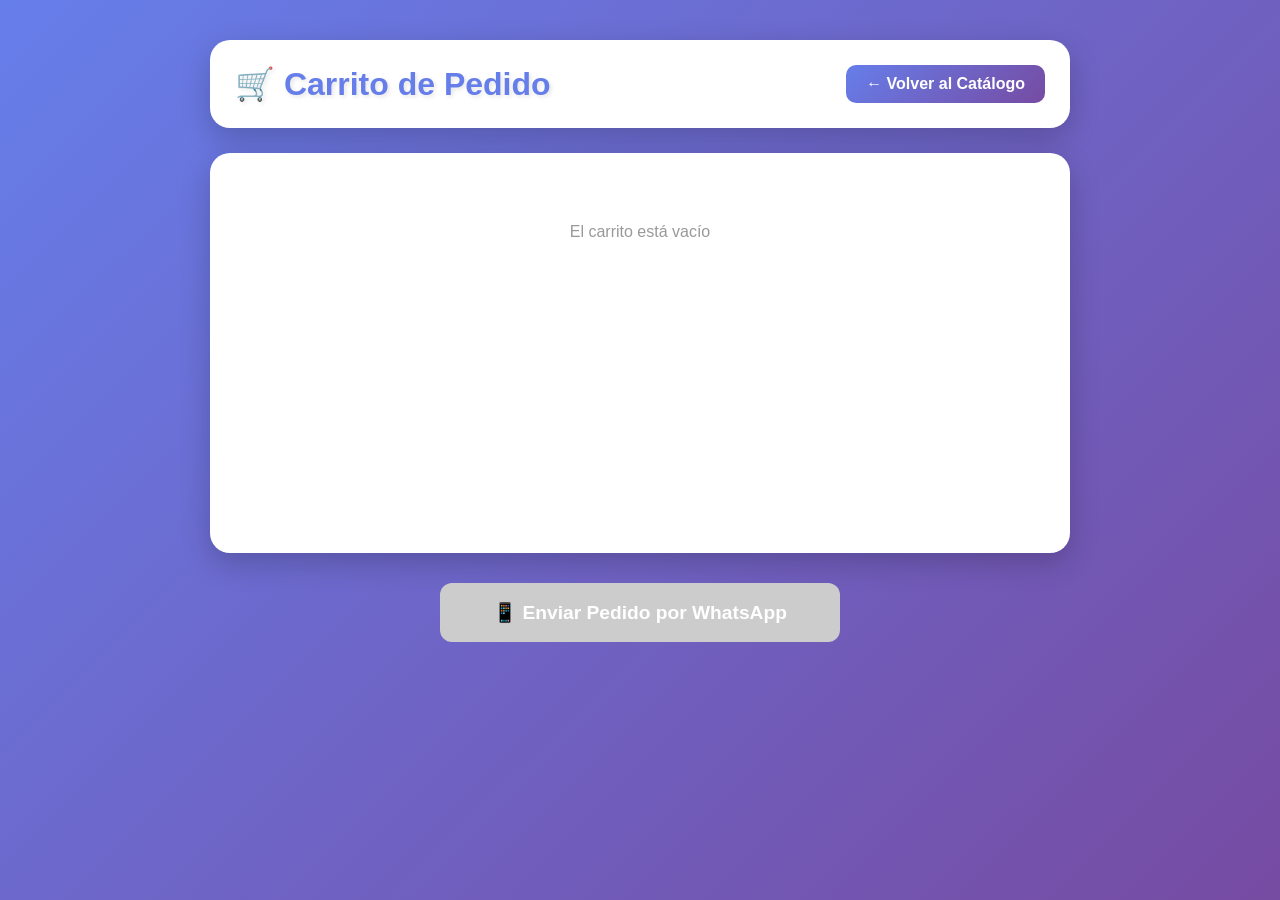
==== cart.html @ c5f97c02 "nuevo" ====
<!DOCTYPE html>
<html lang="es">
<head>
    <meta charset="UTF-8">
    <meta name="viewport" content="width=device-width, initial-scale=1.0">
    <title>Carrito - Los 2 Patitos</title>
    <link rel="stylesheet" href="styles.css">
    <style>
        .cart-page-container {
            max-width: 900px;
            margin: 0 auto;
            padding: 20px;
        }

        .cart-page-header {
            background: white;
            border-radius: 20px;
            padding: 25px;
            margin-bottom: 25px;
            box-shadow: 0 10px 30px rgba(0, 0, 0, 0.2);
            display: flex;
            justify-content: space-between;
            align-items: center;
        }

        .cart-page-header h1 {
            color: #667eea;
            font-size: 2em;
            margin: 0;
        }

        .back-button {
            padding: 10px 20px;
            background: linear-gradient(135deg, #667eea 0%, #764ba2 100%);
            color: white;
            border: none;
            border-radius: 10px;
            font-size: 1em;
            font-weight: bold;
            cursor: pointer;
            text-decoration: none;
            display: inline-block;
            transition: transform 0.3s ease;
        }

        .back-button:hover {
            transform: scale(1.05);
        }

        .cart-page-content {
            background: white;
            border-radius: 20px;
            padding: 30px;
            box-shadow: 0 10px 30px rgba(0, 0, 0, 0.2);
            min-height: 400px;
        }

        .cart-page-footer {
            margin-top: 30px;
            text-align: center;
        }

        .whatsapp-button-large {
            width: 100%;
            max-width: 400px;
            padding: 18px;
            background: #25D366;
            color: white;
            border: none;
            border-radius: 12px;
            font-size: 1.2em;
            font-weight: bold;
            cursor: pointer;
            transition: all 0.3s ease;
            margin: 0 auto;
            display: block;
        }

        .whatsapp-button-large:hover:not(:disabled) {
            background: #20BA5A;
            transform: scale(1.02);
        }

        .whatsapp-button-large:disabled {
            background: #ccc;
            cursor: not-allowed;
        }

        .cart-tables-container {
            display: flex;
            flex-direction: column;
            gap: 30px;
        }

        .cart-product-table-wrapper {
            background: #f9f9f9;
            border-radius: 15px;
            padding: 20px;
            border: 1px solid #e0e0e0;
        }

        .cart-product-header {
            display: flex;
            justify-content: space-between;
            align-items: center;
            margin-bottom: 20px;
            padding-bottom: 15px;
            border-bottom: 2px solid #ddd;
        }

        .cart-product-header h3 {
            color: #333;
            font-size: 1.3em;
            margin: 0;
        }

        .remove-product-btn {
            background: #ff4444;
            color: white;
            border: none;
            border-radius: 8px;
            padding: 8px 15px;
            cursor: pointer;
            font-size: 0.9em;
            transition: background 0.3s ease;
        }

        .remove-product-btn:hover {
            background: #cc0000;
        }

        .cart-table-wrapper {
            overflow-x: auto;
        }

        .cart-size-color-table {
            width: 100%;
            border-collapse: collapse;
            background: white;
            border-radius: 10px;
            overflow: hidden;
        }

        .cart-size-color-table thead {
            background: linear-gradient(135deg, #667eea 0%, #764ba2 100%);
            color: white;
        }

        .cart-size-color-table th {
            padding: 15px;
            text-align: center;
            font-weight: bold;
            font-size: 1em;
        }

        .cart-size-color-table th:first-child {
            text-align: left;
        }

        .cart-size-color-table td {
            padding: 12px;
            text-align: center;
            border: 1px solid #e0e0e0;
        }

        .size-cell {
            background: #f5f5f5;
            font-weight: bold;
            text-align: left !important;
            min-width: 80px;
        }

        .quantity-cell {
            font-size: 1.1em;
            transition: all 0.3s ease;
        }

        .quantity-cell.has-quantity {
            background: #e8f5e9;
            color: #2e7d32;
            font-weight: bold;
            cursor: pointer;
        }

        .quantity-cell.has-quantity:hover {
            background: #c8e6c9;
            transform: scale(1.1);
        }

        @media (max-width: 768px) {
            .cart-product-header {
                flex-direction: column;
                gap: 10px;
                align-items: flex-start;
            }

            .cart-size-color-table {
                font-size: 0.85em;
            }

            .cart-size-color-table th,
            .cart-size-color-table td {
                padding: 8px 5px;
            }
        }
    </style>
</head>
<body>
    <div class="cart-page-container">
        <div class="cart-page-header">
            <h1>🛒 Carrito de Pedido</h1>
            <a href="index.html" class="back-button">← Volver al Catálogo</a>
        </div>

        <div class="cart-page-content">
            <div id="cartContent">
                <p class="empty-cart">Cargando carrito...</p>
            </div>
        </div>

        <div class="cart-page-footer">
            <button class="whatsapp-button-large" id="sendWhatsApp" disabled>
                📱 Enviar Pedido por WhatsApp
            </button>
        </div>
    </div>

    <script src="cart.js"></script>
</body>
</html>
---- styles.css ----
* {
    margin: 0;
    padding: 0;
    box-sizing: border-box;
}

body {
    font-family: 'Segoe UI', Tahoma, Geneva, Verdana, sans-serif;
    background: linear-gradient(135deg, #667eea 0%, #764ba2 100%);
    min-height: 100vh;
    padding: 20px;
    padding-bottom: 100px;
}

.container {
    max-width: 1200px;
    margin: 0 auto;
}

header {
    background: white;
    border-radius: 20px;
    padding: 25px;
    margin-bottom: 25px;
    box-shadow: 0 10px 30px rgba(0, 0, 0, 0.2);
    text-align: center;
}

h1 {
    color: #667eea;
    font-size: 2.5em;
    margin-bottom: 10px;
    text-shadow: 2px 2px 4px rgba(0, 0, 0, 0.1);
}

.subtitle {
    color: #666;
    font-size: 1.1em;
    margin-bottom: 15px;
}

.search-bar {
    margin-top: 15px;
    display: flex;
    justify-content: center;
}

.search-bar input {
    padding: 12px 20px;
    border: 2px solid #667eea;
    border-radius: 25px;
    font-size: 1em;
    width: 100%;
    max-width: 400px;
    outline: none;
}

.search-bar input:focus {
    border-color: #764ba2;
    box-shadow: 0 0 10px rgba(102, 126, 234, 0.3);
}

.catalog {
    display: grid;
    grid-template-columns: repeat(auto-fill, minmax(280px, 1fr));
    gap: 20px;
}

.product-card {
    background: white;
    border-radius: 15px;
    padding: 20px;
    box-shadow: 0 5px 20px rgba(0, 0, 0, 0.15);
    transition: transform 0.3s ease, box-shadow 0.3s ease;
    cursor: pointer;
}

.product-card:hover {
    transform: translateY(-5px);
    box-shadow: 0 10px 30px rgba(0, 0, 0, 0.25);
}

.product-image {
    width: 100%;
    height: 180px;
    background: linear-gradient(135deg, #667eea 0%, #764ba2 100%);
    border-radius: 10px;
    display: flex;
    align-items: center;
    justify-content: center;
    color: white;
    font-size: 4em;
    margin-bottom: 15px;
}

.product-name {
    font-size: 1.4em;
    font-weight: bold;
    color: #333;
    margin-bottom: 8px;
}

.product-description {
    color: #666;
    font-size: 0.9em;
    margin-bottom: 12px;
    line-height: 1.5;
}

.product-price {
    font-size: 1.6em;
    font-weight: bold;
    color: #667eea;
    margin-bottom: 15px;
}

.product-click-hint {
    text-align: center;
    color: #999;
    font-size: 0.85em;
    padding: 10px;
    background: #f5f5f5;
    border-radius: 8px;
    font-style: italic;
}

/* Modal */
.modal-overlay {
    position: fixed;
    top: 0;
    left: 0;
    width: 100%;
    height: 100%;
    background: rgba(0, 0, 0, 0.7);
    display: flex;
    align-items: center;
    justify-content: center;
    z-index: 2000;
    opacity: 0;
    pointer-events: none;
    transition: opacity 0.3s ease;
}

.modal-overlay.open {
    opacity: 1;
    pointer-events: all;
}

.modal-content {
    background: white;
    border-radius: 20px;
    width: 90%;
    max-width: 500px;
    max-height: 90vh;
    overflow-y: auto;
    position: relative;
    transform: scale(0.9);
    transition: transform 0.3s ease;
}

.modal-overlay.open .modal-content {
    transform: scale(1);
}

.close-modal {
    position: absolute;
    top: 15px;
    right: 15px;
    background: #ff4444;
    color: white;
    border: none;
    border-radius: 50%;
    width: 35px;
    height: 35px;
    font-size: 1.2em;
    cursor: pointer;
    z-index: 10;
    display: flex;
    align-items: center;
    justify-content: center;
    transition: transform 0.3s ease;
}

.close-modal:hover {
    transform: scale(1.1);
}

.modal-body {
    padding: 30px;
}

.modal-product-image {
    width: 100%;
    height: 200px;
    background: linear-gradient(135deg, #667eea 0%, #764ba2 100%);
    border-radius: 15px;
    display: flex;
    align-items: center;
    justify-content: center;
    color: white;
    font-size: 5em;
    margin-bottom: 20px;
}

.modal-product-name {
    font-size: 1.8em;
    font-weight: bold;
    color: #333;
    margin-bottom: 10px;
}

.modal-product-description {
    color: #666;
    font-size: 1em;
    margin-bottom: 15px;
    line-height: 1.6;
}

.modal-product-price {
    font-size: 2em;
    font-weight: bold;
    color: #667eea;
    margin-bottom: 30px;
}

.modal-options {
    margin-top: 20px;
}

.option-group {
    margin-bottom: 20px;
}

.option-group label {
    display: block;
    font-weight: 600;
    color: #333;
    margin-bottom: 10px;
    font-size: 1em;
}

.size-selector {
    display: flex;
    flex-wrap: wrap;
    gap: 10px;
    justify-content: center;
}

.size-btn {
    width: 50px;
    height: 50px;
    border: 2px solid #ddd;
    background: white;
    color: #333;
    border-radius: 8px;
    font-size: 1.1em;
    font-weight: bold;
    cursor: pointer;
    transition: all 0.3s ease;
    display: flex;
    align-items: center;
    justify-content: center;
}

.size-btn:hover {
    border-color: #667eea;
    background: #f0f0ff;
    transform: scale(1.05);
}

.size-btn.selected {
    background: linear-gradient(135deg, #667eea 0%, #764ba2 100%);
    color: white;
    border-color: #667eea;
    transform: scale(1.1);
    box-shadow: 0 0 10px rgba(102, 126, 234, 0.4);
}

.color-selector {
    display: flex;
    gap: 15px;
    justify-content: center;
}

.color-btn {
    width: 50px;
    height: 50px;
    border-radius: 50%;
    border: 3px solid #ddd;
    cursor: pointer;
    transition: all 0.3s ease;
    flex-shrink: 0;
}

.color-btn:hover {
    transform: scale(1.1);
    border-width: 3px;
}

.color-btn.selected {
    border: 4px solid #333;
    transform: scale(1.2);
    box-shadow: 0 0 15px rgba(0, 0, 0, 0.3);
}

.quantity-selector {
    display: flex;
    align-items: center;
    gap: 15px;
    justify-content: center;
}

.qty-btn {
    width: 45px;
    height: 45px;
    border: 2px solid #667eea;
    background: white;
    color: #667eea;
    border-radius: 8px;
    font-size: 1.5em;
    font-weight: bold;
    cursor: pointer;
    transition: all 0.3s ease;
}

.qty-btn:hover {
    background: #667eea;
    color: white;
}

.quantity-input {
    width: 80px;
    padding: 12px;
    text-align: center;
    border: 2px solid #ddd;
    border-radius: 8px;
    font-size: 1.2em;
    font-weight: bold;
}

.modal-add-button {
    width: 100%;
    padding: 15px;
    background: linear-gradient(135deg, #667eea 0%, #764ba2 100%);
    color: white;
    border: none;
    border-radius: 10px;
    font-size: 1.2em;
    font-weight: bold;
    cursor: pointer;
    transition: all 0.3s ease;
    margin-top: 20px;
}

.modal-add-button:hover {
    opacity: 0.9;
    transform: scale(1.02);
}

.modal-add-button:active {
    transform: scale(0.98);
}

.no-results {
    text-align: center;
    color: #666;
    font-size: 1.5em;
    padding: 40px;
    background: white;
    border-radius: 15px;
}

/* Carrito */
.cart-toggle {
    position: fixed;
    bottom: 30px;
    right: 30px;
    width: 70px;
    height: 70px;
    border-radius: 50%;
    background: linear-gradient(135deg, #667eea 0%, #764ba2 100%);
    color: white;
    border: none;
    font-size: 1.5em;
    cursor: pointer;
    box-shadow: 0 5px 20px rgba(0, 0, 0, 0.3);
    z-index: 1000;
    display: flex;
    align-items: center;
    justify-content: center;
    transition: transform 0.3s ease;
    text-decoration: none;
}

.cart-toggle:hover {
    transform: scale(1.1);
}

.cart-toggle span {
    position: absolute;
    top: -5px;
    right: -5px;
    background: #ff4444;
    color: white;
    border-radius: 50%;
    width: 25px;
    height: 25px;
    display: flex;
    align-items: center;
    justify-content: center;
    font-size: 0.7em;
    font-weight: bold;
}

.cart-container {
    position: fixed;
    bottom: 120px;
    right: 30px;
    width: 90%;
    max-width: 500px;
    max-height: 70vh;
    background: white;
    border-radius: 20px;
    box-shadow: 0 10px 40px rgba(0, 0, 0, 0.3);
    z-index: 1001;
    display: flex;
    flex-direction: column;
    transform: translateY(150%) scale(0.8);
    opacity: 0;
    transition: all 0.3s ease;
    pointer-events: none;
}

.cart-container.open {
    transform: translateY(0) scale(1);
    opacity: 1;
    pointer-events: all;
}

.cart-header {
    padding: 20px;
    border-bottom: 2px solid #eee;
    display: flex;
    justify-content: space-between;
    align-items: center;
}

.cart-header h2 {
    color: #667eea;
    font-size: 1.5em;
}

.close-cart {
    background: none;
    border: none;
    font-size: 1.5em;
    color: #666;
    cursor: pointer;
    padding: 5px 10px;
}

.close-cart:hover {
    color: #333;
}

.cart-content {
    flex: 1;
    overflow-y: auto;
    padding: 20px;
}

.empty-cart {
    text-align: center;
    color: #999;
    padding: 40px 20px;
}

.cart-groups {
    display: flex;
    flex-direction: column;
    gap: 15px;
}

.cart-group {
    background: #f9f9f9;
    border-radius: 10px;
    padding: 15px;
    border: 1px solid #e0e0e0;
}

.cart-group-header {
    display: flex;
    justify-content: space-between;
    align-items: center;
    margin-bottom: 12px;
    padding-bottom: 10px;
    border-bottom: 2px solid #ddd;
}

.cart-group-header h3 {
    color: #333;
    font-size: 1.1em;
    margin: 0;
}

.remove-group-btn {
    background: #ff4444;
    color: white;
    border: none;
    border-radius: 5px;
    padding: 5px 10px;
    cursor: pointer;
    font-size: 0.9em;
    transition: background 0.3s ease;
}

.remove-group-btn:hover {
    background: #cc0000;
}

.cart-group-sizes {
    display: flex;
    flex-direction: column;
    gap: 8px;
}

.cart-size-item {
    display: flex;
    align-items: center;
    justify-content: space-between;
    padding: 8px 12px;
    background: white;
    border-radius: 6px;
    border: 1px solid #e0e0e0;
}

.size-label {
    font-weight: 600;
    color: #667eea;
    min-width: 80px;
}

.size-quantity {
    flex: 1;
    text-align: center;
    color: #333;
}

.remove-size-btn {
    background: #ff6666;
    color: white;
    border: none;
    border-radius: 4px;
    padding: 4px 8px;
    cursor: pointer;
    font-size: 0.85em;
    transition: background 0.3s ease;
}

.remove-size-btn:hover {
    background: #ff4444;
}

.cart-table-container {
    overflow-x: auto;
}

.cart-table {
    width: 100%;
    border-collapse: collapse;
    font-size: 0.9em;
}

.cart-table th {
    background: #f5f5f5;
    padding: 10px;
    text-align: left;
    font-weight: 600;
    color: #333;
    border-bottom: 2px solid #ddd;
}

.cart-table td {
    padding: 12px 10px;
    border-bottom: 1px solid #eee;
}

.cart-table tr:hover {
    background: #f9f9f9;
}

.remove-btn {
    background: #ff4444;
    color: white;
    border: none;
    border-radius: 5px;
    padding: 5px 10px;
    cursor: pointer;
    font-size: 1em;
}

.remove-btn:hover {
    background: #cc0000;
}

.cart-footer {
    padding: 20px;
    border-top: 2px solid #eee;
}

.whatsapp-button {
    width: 100%;
    padding: 15px;
    background: #25D366;
    color: white;
    border: none;
    border-radius: 10px;
    font-size: 1.1em;
    font-weight: bold;
    cursor: pointer;
    transition: all 0.3s ease;
}

.whatsapp-button:hover:not(:disabled) {
    background: #20BA5A;
    transform: scale(1.02);
}

.whatsapp-button:disabled {
    background: #ccc;
    cursor: not-allowed;
}

/* Responsive */
@media (max-width: 768px) {
    body {
        padding: 10px;
        padding-bottom: 100px;
    }

    h1 {
        font-size: 1.8em;
    }

    .catalog {
        grid-template-columns: 1fr;
        gap: 15px;
    }

    .product-image {
        height: 150px;
        font-size: 3em;
    }

    .modal-content {
        width: 95%;
        max-height: 95vh;
    }

    .modal-body {
        padding: 20px;
    }

    .modal-product-image {
        height: 150px;
        font-size: 4em;
    }

    .size-btn {
        width: 45px;
        height: 45px;
        font-size: 1em;
    }

    .cart-container {
        right: 10px;
        left: 10px;
        width: auto;
        max-height: 80vh;
        bottom: 100px;
    }

    .cart-toggle {
        bottom: 20px;
        right: 20px;
        width: 60px;
        height: 60px;
        font-size: 1.3em;
    }

    .cart-table {
        font-size: 0.8em;
    }

    .cart-table th,
    .cart-table td {
        padding: 8px 5px;
    }
}

@media (min-width: 769px) and (max-width: 1024px) {
    .catalog {
        grid-template-columns: repeat(2, 1fr);
    }
}
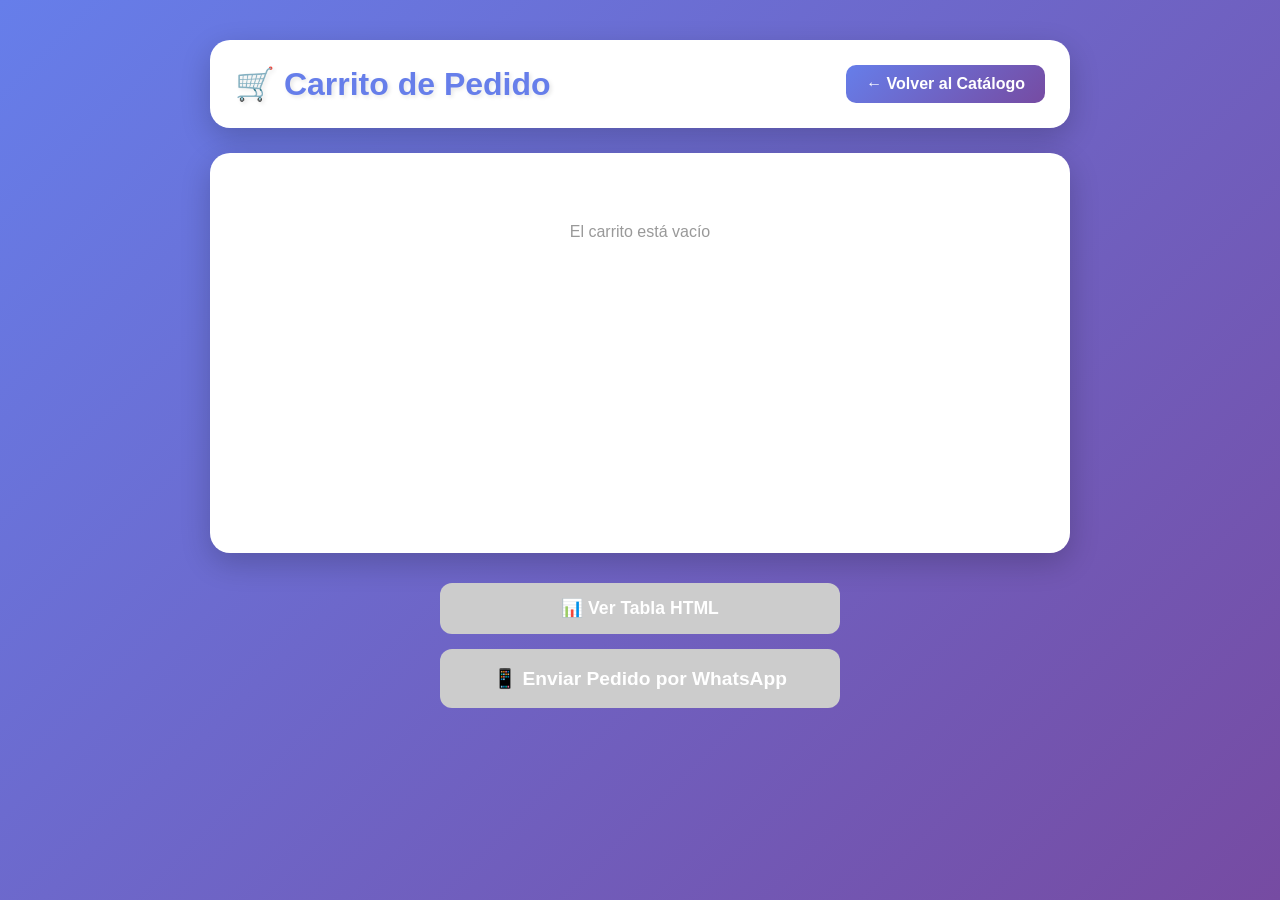
==== commit 0cd64db7: "actualizacion mejoras" ====
--- a/cart.html
+++ b/cart.html
@@ -86,6 +86,39 @@
             cursor: not-allowed;
         }
 
+        .order-buttons {
+            display: flex;
+            flex-direction: column;
+            gap: 15px;
+            align-items: center;
+        }
+
+        .download-csv-button {
+            width: 100%;
+            max-width: 400px;
+            padding: 15px;
+            background: #2196F3;
+            color: white;
+            border: none;
+            border-radius: 12px;
+            font-size: 1.1em;
+            font-weight: bold;
+            cursor: pointer;
+            transition: all 0.3s ease;
+            margin: 0 auto;
+            display: block;
+        }
+
+        .download-csv-button:hover:not(:disabled) {
+            background: #1976D2;
+            transform: scale(1.02);
+        }
+
+        .download-csv-button:disabled {
+            background: #ccc;
+            cursor: not-allowed;
+        }
+
         .cart-tables-container {
             display: flex;
             flex-direction: column;
@@ -219,9 +252,14 @@
         </div>
 
         <div class="cart-page-footer">
-            <button class="whatsapp-button-large" id="sendWhatsApp" disabled>
-                📱 Enviar Pedido por WhatsApp
-            </button>
+            <div class="order-buttons">
+                <button class="download-csv-button" id="downloadCSV" disabled>
+                    📊 Ver Tabla HTML
+                </button>
+                <button class="whatsapp-button-large" id="sendWhatsApp" disabled>
+                    📱 Enviar Pedido por WhatsApp
+                </button>
+            </div>
         </div>
     </div>
 
--- a/styles.css
+++ b/styles.css
@@ -703,3 +703,49 @@
         grid-template-columns: repeat(2, 1fr);
     }
 }
+
+/* Notificación flotante */
+.notification {
+    position: fixed;
+    top: 20px;
+    right: 20px;
+    background: #4CAF50;
+    color: white;
+    padding: 15px 20px;
+    border-radius: 8px;
+    box-shadow: 0 4px 12px rgba(0, 0, 0, 0.3);
+    z-index: 1000;
+    transform: translateX(400px);
+    transition: transform 0.3s ease;
+    font-weight: bold;
+    display: flex;
+    align-items: center;
+    gap: 10px;
+}
+
+.notification.show {
+    transform: translateX(0);
+}
+
+.notification-content {
+    display: flex;
+    align-items: center;
+    gap: 10px;
+}
+
+.checkmark {
+    font-size: 1.2em;
+    color: #81C784;
+    background: white;
+    border-radius: 50%;
+    width: 24px;
+    height: 24px;
+    display: flex;
+    align-items: center;
+    justify-content: center;
+    font-weight: bold;
+}
+
+.notification-text {
+    font-size: 0.9em;
+}
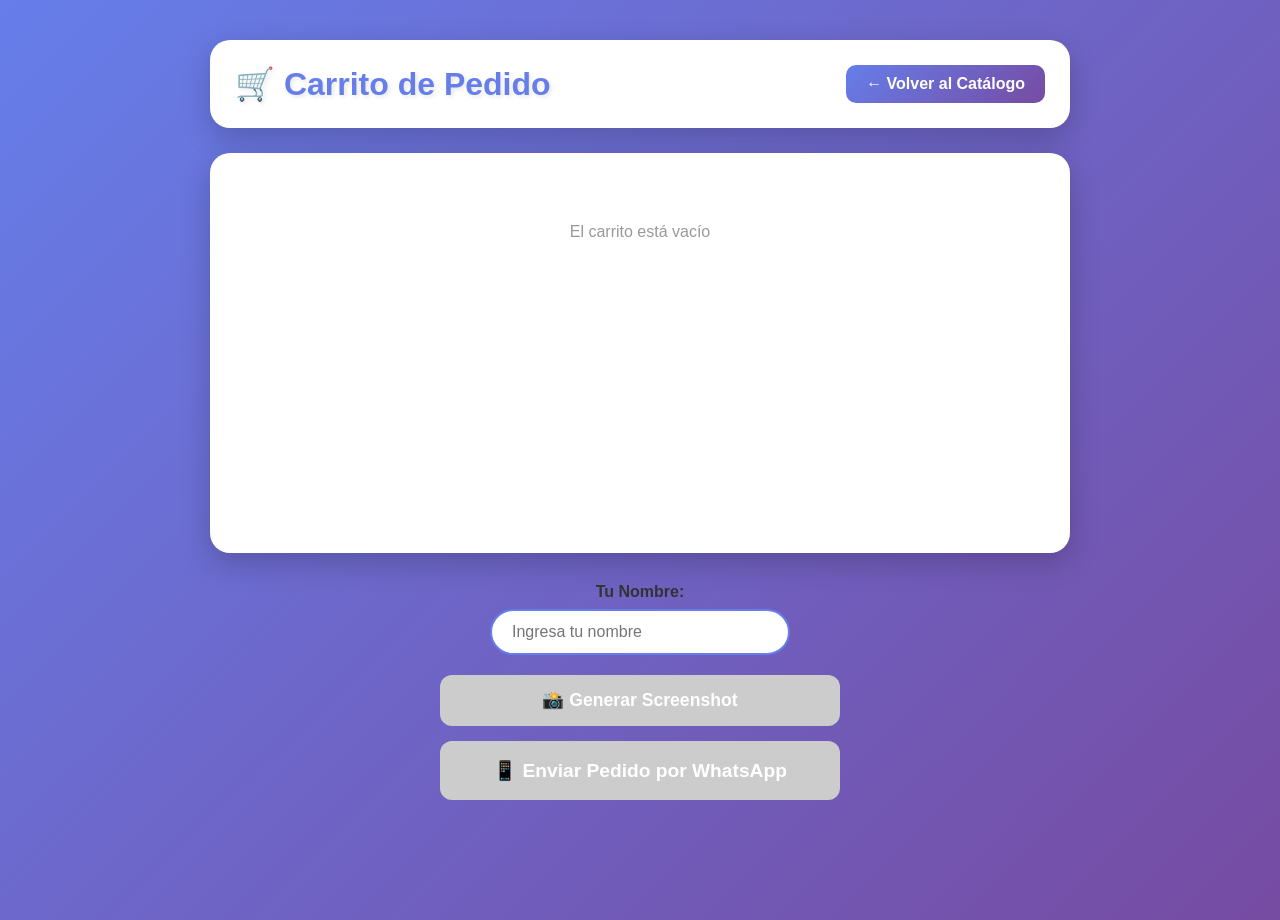
==== commit 5213ad2f: "pruba" ====
--- a/cart.html
+++ b/cart.html
@@ -5,6 +5,7 @@
     <meta name="viewport" content="width=device-width, initial-scale=1.0">
     <title>Carrito - Los 2 Patitos</title>
     <link rel="stylesheet" href="styles.css">
+    <script src="https://html2canvas.hertzen.com/dist/html2canvas.min.js"></script>
     <style>
         .cart-page-container {
             max-width: 900px;
@@ -119,6 +120,35 @@
             cursor: not-allowed;
         }
 
+        .customer-info {
+            margin-bottom: 20px;
+            text-align: center;
+        }
+
+        .customer-info label {
+            display: block;
+            font-weight: 600;
+            color: #333;
+            margin-bottom: 8px;
+            font-size: 1em;
+        }
+
+        .customer-info input {
+            padding: 12px 20px;
+            border: 2px solid #667eea;
+            border-radius: 25px;
+            font-size: 1em;
+            width: 100%;
+            max-width: 300px;
+            outline: none;
+            transition: border-color 0.3s ease;
+        }
+
+        .customer-info input:focus {
+            border-color: #764ba2;
+            box-shadow: 0 0 10px rgba(102, 126, 234, 0.3);
+        }
+
         .cart-tables-container {
             display: flex;
             flex-direction: column;
@@ -252,9 +282,13 @@
         </div>
 
         <div class="cart-page-footer">
+            <div class="customer-info">
+                <label for="customerName">Tu Nombre:</label>
+                <input type="text" id="customerName" placeholder="Ingresa tu nombre" maxlength="50">
+            </div>
             <div class="order-buttons">
                 <button class="download-csv-button" id="downloadCSV" disabled>
-                    📊 Ver Tabla HTML
+                    📸 Generar Screenshot
                 </button>
                 <button class="whatsapp-button-large" id="sendWhatsApp" disabled>
                     📱 Enviar Pedido por WhatsApp
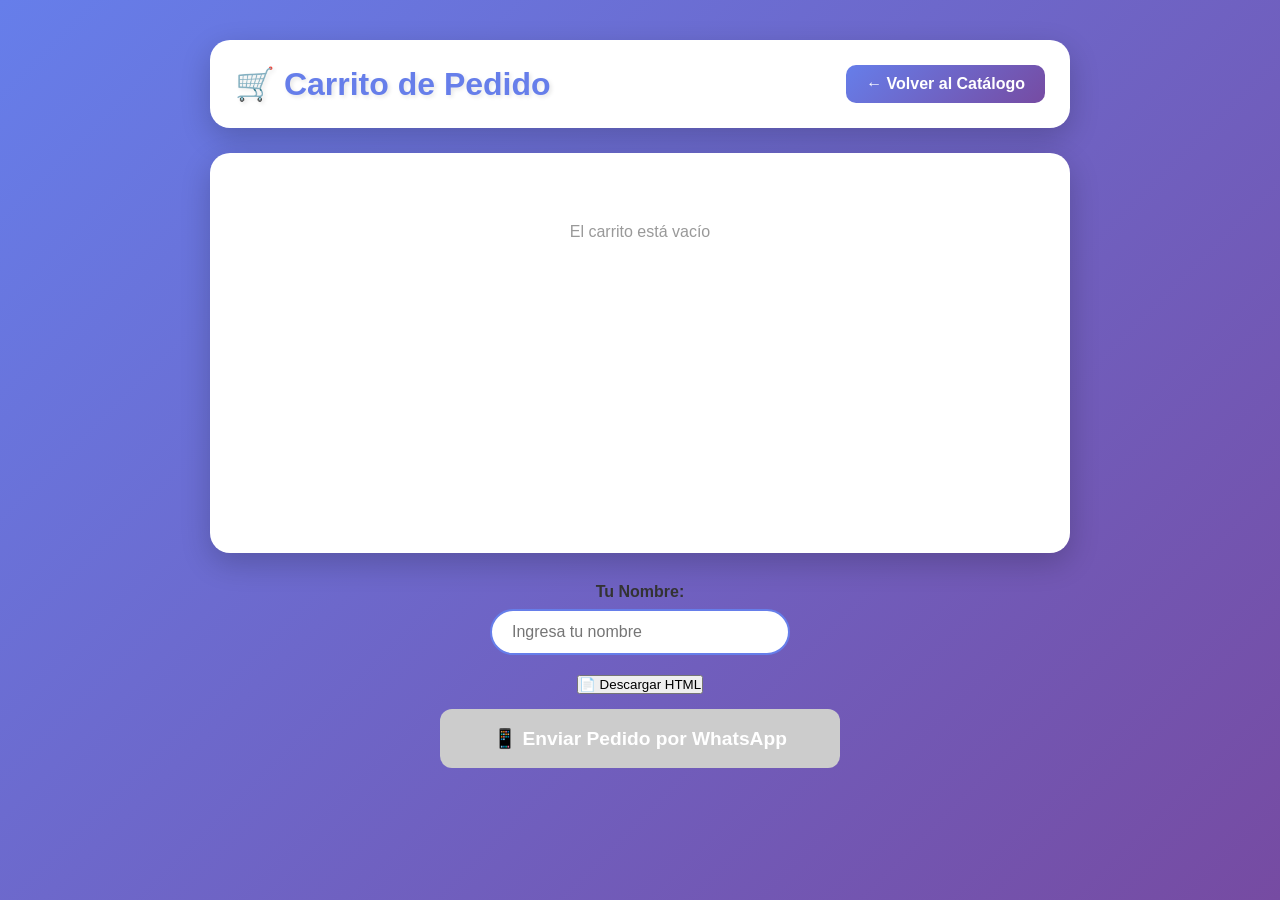
==== commit 6a5bc91f: "asssaa" ====
--- a/cart.html
+++ b/cart.html
@@ -115,10 +115,6 @@
             transform: scale(1.02);
         }
 
-        .download-csv-button:disabled {
-            background: #ccc;
-            cursor: not-allowed;
-        }
 
         .customer-info {
             margin-bottom: 20px;
@@ -235,6 +231,7 @@
 
         .quantity-cell {
             font-size: 1.1em;
+            background: #f9f9f9;
             transition: all 0.3s ease;
         }
 
@@ -286,9 +283,8 @@
                 <label for="customerName">Tu Nombre:</label>
                 <input type="text" id="customerName" placeholder="Ingresa tu nombre" maxlength="50">
             </div>
-            <div class="order-buttons">
-                <button class="download-csv-button" id="downloadCSV" disabled>
-                    📸 Generar Screenshot
+            <div class="order-buttons">                <button class="download-html-button" id="downloadHTML">
+                    📄 Descargar HTML
                 </button>
                 <button class="whatsapp-button-large" id="sendWhatsApp" disabled>
                     📱 Enviar Pedido por WhatsApp
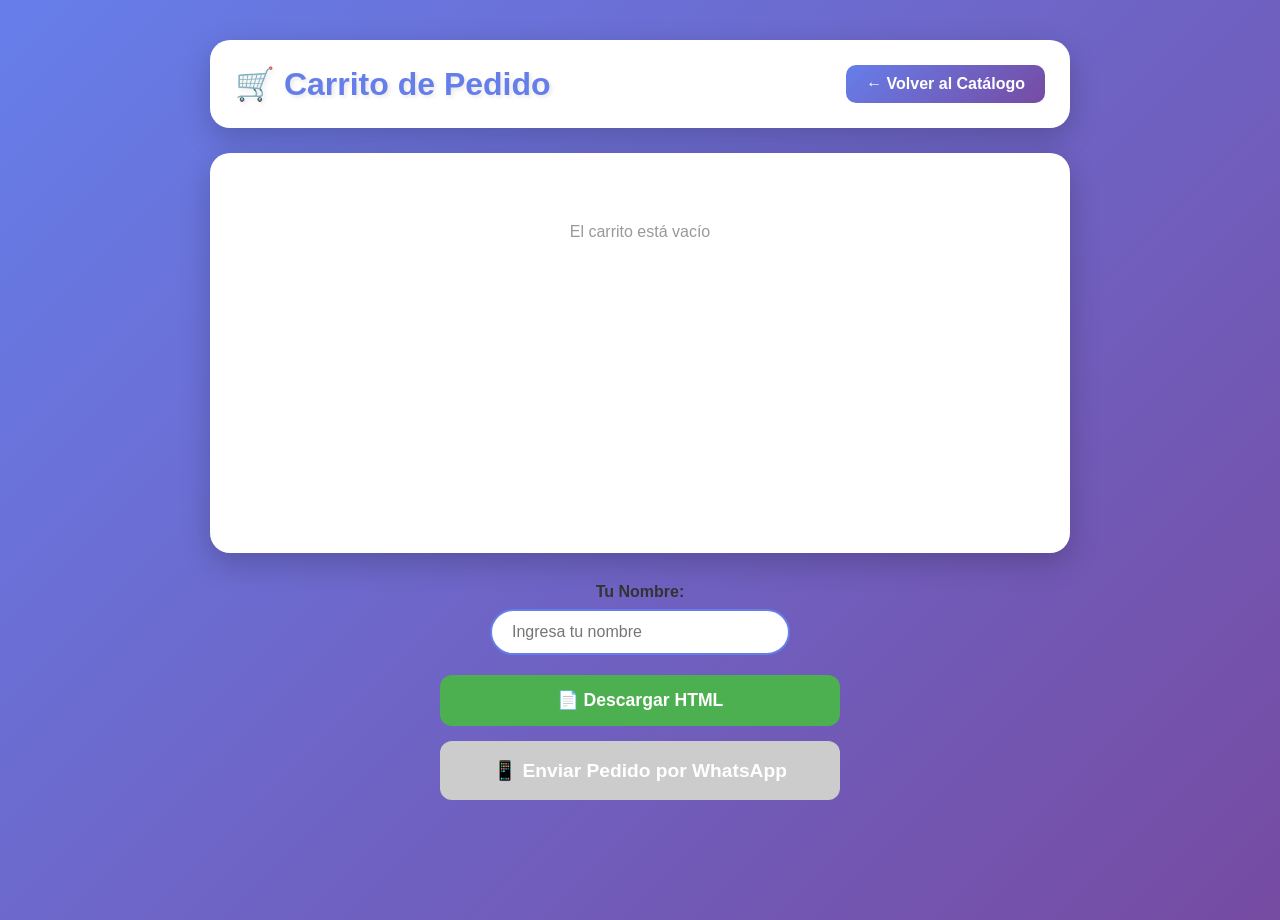
==== commit 45c1f449: "Update cart.html" ====
--- a/cart.html
+++ b/cart.html
@@ -6,264 +6,7 @@
     <title>Carrito - Los 2 Patitos</title>
     <link rel="stylesheet" href="styles.css">
     <script src="https://html2canvas.hertzen.com/dist/html2canvas.min.js"></script>
-    <style>
-        .cart-page-container {
-            max-width: 900px;
-            margin: 0 auto;
-            padding: 20px;
-        }
-
-        .cart-page-header {
-            background: white;
-            border-radius: 20px;
-            padding: 25px;
-            margin-bottom: 25px;
-            box-shadow: 0 10px 30px rgba(0, 0, 0, 0.2);
-            display: flex;
-            justify-content: space-between;
-            align-items: center;
-        }
-
-        .cart-page-header h1 {
-            color: #667eea;
-            font-size: 2em;
-            margin: 0;
-        }
-
-        .back-button {
-            padding: 10px 20px;
-            background: linear-gradient(135deg, #667eea 0%, #764ba2 100%);
-            color: white;
-            border: none;
-            border-radius: 10px;
-            font-size: 1em;
-            font-weight: bold;
-            cursor: pointer;
-            text-decoration: none;
-            display: inline-block;
-            transition: transform 0.3s ease;
-        }
-
-        .back-button:hover {
-            transform: scale(1.05);
-        }
-
-        .cart-page-content {
-            background: white;
-            border-radius: 20px;
-            padding: 30px;
-            box-shadow: 0 10px 30px rgba(0, 0, 0, 0.2);
-            min-height: 400px;
-        }
-
-        .cart-page-footer {
-            margin-top: 30px;
-            text-align: center;
-        }
-
-        .whatsapp-button-large {
-            width: 100%;
-            max-width: 400px;
-            padding: 18px;
-            background: #25D366;
-            color: white;
-            border: none;
-            border-radius: 12px;
-            font-size: 1.2em;
-            font-weight: bold;
-            cursor: pointer;
-            transition: all 0.3s ease;
-            margin: 0 auto;
-            display: block;
-        }
-
-        .whatsapp-button-large:hover:not(:disabled) {
-            background: #20BA5A;
-            transform: scale(1.02);
-        }
-
-        .whatsapp-button-large:disabled {
-            background: #ccc;
-            cursor: not-allowed;
-        }
-
-        .order-buttons {
-            display: flex;
-            flex-direction: column;
-            gap: 15px;
-            align-items: center;
-        }
-
-        .download-csv-button {
-            width: 100%;
-            max-width: 400px;
-            padding: 15px;
-            background: #2196F3;
-            color: white;
-            border: none;
-            border-radius: 12px;
-            font-size: 1.1em;
-            font-weight: bold;
-            cursor: pointer;
-            transition: all 0.3s ease;
-            margin: 0 auto;
-            display: block;
-        }
-
-        .download-csv-button:hover:not(:disabled) {
-            background: #1976D2;
-            transform: scale(1.02);
-        }
-
-
-        .customer-info {
-            margin-bottom: 20px;
-            text-align: center;
-        }
-
-        .customer-info label {
-            display: block;
-            font-weight: 600;
-            color: #333;
-            margin-bottom: 8px;
-            font-size: 1em;
-        }
-
-        .customer-info input {
-            padding: 12px 20px;
-            border: 2px solid #667eea;
-            border-radius: 25px;
-            font-size: 1em;
-            width: 100%;
-            max-width: 300px;
-            outline: none;
-            transition: border-color 0.3s ease;
-        }
-
-        .customer-info input:focus {
-            border-color: #764ba2;
-            box-shadow: 0 0 10px rgba(102, 126, 234, 0.3);
-        }
-
-        .cart-tables-container {
-            display: flex;
-            flex-direction: column;
-            gap: 30px;
-        }
-
-        .cart-product-table-wrapper {
-            background: #f9f9f9;
-            border-radius: 15px;
-            padding: 20px;
-            border: 1px solid #e0e0e0;
-        }
-
-        .cart-product-header {
-            display: flex;
-            justify-content: space-between;
-            align-items: center;
-            margin-bottom: 20px;
-            padding-bottom: 15px;
-            border-bottom: 2px solid #ddd;
-        }
-
-        .cart-product-header h3 {
-            color: #333;
-            font-size: 1.3em;
-            margin: 0;
-        }
-
-        .remove-product-btn {
-            background: #ff4444;
-            color: white;
-            border: none;
-            border-radius: 8px;
-            padding: 8px 15px;
-            cursor: pointer;
-            font-size: 0.9em;
-            transition: background 0.3s ease;
-        }
-
-        .remove-product-btn:hover {
-            background: #cc0000;
-        }
-
-        .cart-table-wrapper {
-            overflow-x: auto;
-        }
-
-        .cart-size-color-table {
-            width: 100%;
-            border-collapse: collapse;
-            background: white;
-            border-radius: 10px;
-            overflow: hidden;
-        }
-
-        .cart-size-color-table thead {
-            background: linear-gradient(135deg, #667eea 0%, #764ba2 100%);
-            color: white;
-        }
-
-        .cart-size-color-table th {
-            padding: 15px;
-            text-align: center;
-            font-weight: bold;
-            font-size: 1em;
-        }
-
-        .cart-size-color-table th:first-child {
-            text-align: left;
-        }
-
-        .cart-size-color-table td {
-            padding: 12px;
-            text-align: center;
-            border: 1px solid #e0e0e0;
-        }
-
-        .size-cell {
-            background: #f5f5f5;
-            font-weight: bold;
-            text-align: left !important;
-            min-width: 80px;
-        }
-
-        .quantity-cell {
-            font-size: 1.1em;
-            background: #f9f9f9;
-            transition: all 0.3s ease;
-        }
-
-        .quantity-cell.has-quantity {
-            background: #e8f5e9;
-            color: #2e7d32;
-            font-weight: bold;
-            cursor: pointer;
-        }
-
-        .quantity-cell.has-quantity:hover {
-            background: #c8e6c9;
-            transform: scale(1.1);
-        }
-
-        @media (max-width: 768px) {
-            .cart-product-header {
-                flex-direction: column;
-                gap: 10px;
-                align-items: flex-start;
-            }
-
-            .cart-size-color-table {
-                font-size: 0.85em;
-            }
-
-            .cart-size-color-table th,
-            .cart-size-color-table td {
-                padding: 8px 5px;
-            }
-        }
-    </style>
+    <link rel="stylesheet" href="cart.css">
 </head>
 <body>
     <div class="cart-page-container">
--- a/cart.css
+++ b/cart.css
@@ -0,0 +1,260 @@
+.cart-page-container {
+    max-width: 900px;
+    margin: 0 auto;
+    padding: 20px;
+}
+
+.cart-page-header {
+    background: white;
+    border-radius: 20px;
+    padding: 25px;
+    margin-bottom: 25px;
+    box-shadow: 0 10px 30px rgba(0, 0, 0, 0.2);
+    display: flex;
+    justify-content: space-between;
+    align-items: center;
+}
+
+.cart-page-header h1 {
+    color: #667eea;
+    font-size: 2em;
+    margin: 0;
+}
+
+.back-button {
+    padding: 10px 20px;
+    background: linear-gradient(135deg, #667eea 0%, #764ba2 100%);
+    color: white;
+    border: none;
+    border-radius: 10px;
+    font-size: 1em;
+    font-weight: bold;
+    cursor: pointer;
+    text-decoration: none;
+    display: inline-block;
+    transition: transform 0.3s ease;
+}
+
+.back-button:hover {
+    transform: scale(1.05);
+}
+
+.cart-page-content {
+    background: white;
+    border-radius: 20px;
+    padding: 30px;
+    box-shadow: 0 10px 30px rgba(0, 0, 0, 0.2);
+    min-height: 400px;
+}
+
+.cart-page-footer {
+    margin-top: 30px;
+    text-align: center;
+}
+
+.whatsapp-button-large {
+    width: 100%;
+    max-width: 400px;
+    padding: 18px;
+    background: #25D366;
+    color: white;
+    border: none;
+    border-radius: 12px;
+    font-size: 1.2em;
+    font-weight: bold;
+    cursor: pointer;
+    transition: all 0.3s ease;
+    margin: 0 auto;
+    display: block;
+}
+
+.whatsapp-button-large:hover:not(:disabled) {
+    background: #20BA5A;
+    transform: scale(1.02);
+}
+
+.whatsapp-button-large:disabled {
+    background: #ccc;
+    cursor: not-allowed;
+}
+
+.order-buttons {
+    display: flex;
+    flex-direction: column;
+    gap: 15px;
+    align-items: center;
+}
+
+.download-html-button {
+    width: 100%;
+    max-width: 400px;
+    padding: 15px;
+    background: #4CAF50;
+    color: white;
+    border: none;
+    border-radius: 12px;
+    font-size: 1.1em;
+    font-weight: bold;
+    cursor: pointer;
+    transition: all 0.3s ease;
+    margin: 0 auto;
+    display: block;
+}
+
+.download-html-button:hover:not(:disabled) {
+    background: #45a049;
+    transform: scale(1.02);
+}
+
+.download-html-button:disabled {
+    background: #ccc;
+    cursor: not-allowed;
+}
+
+.customer-info {
+    margin-bottom: 20px;
+    text-align: center;
+}
+
+.customer-info label {
+    display: block;
+    font-weight: 600;
+    color: #333;
+    margin-bottom: 8px;
+    font-size: 1em;
+}
+
+.customer-info input {
+    padding: 12px 20px;
+    border: 2px solid #667eea;
+    border-radius: 25px;
+    font-size: 1em;
+    width: 100%;
+    max-width: 300px;
+    outline: none;
+    transition: border-color 0.3s ease;
+}
+
+.customer-info input:focus {
+    border-color: #764ba2;
+    box-shadow: 0 0 10px rgba(102, 126, 234, 0.3);
+}
+
+.cart-tables-container {
+    display: flex;
+    flex-direction: column;
+    gap: 30px;
+}
+
+.cart-product-table-wrapper {
+    background: #f9f9f9;
+    border-radius: 15px;
+    padding: 20px;
+    border: 1px solid #e0e0e0;
+}
+
+.cart-product-header {
+    display: flex;
+    justify-content: space-between;
+    align-items: center;
+    margin-bottom: 20px;
+    padding-bottom: 15px;
+    border-bottom: 2px solid #ddd;
+}
+
+.cart-product-header h3 {
+    color: #333;
+    font-size: 1.3em;
+    margin: 0;
+}
+
+.remove-product-btn {
+    background: #ff4444;
+    color: white;
+    border: none;
+    border-radius: 8px;
+    padding: 8px 15px;
+    cursor: pointer;
+    font-size: 0.9em;
+    transition: background 0.3s ease;
+}
+
+.remove-product-btn:hover {
+    background: #cc0000;
+}
+
+.cart-table-wrapper {
+    overflow-x: auto;
+}
+
+.cart-size-color-table {
+    width: 100%;
+    border-collapse: collapse;
+    background: white;
+    border-radius: 10px;
+    overflow: hidden;
+}
+
+.cart-size-color-table thead {
+    background: linear-gradient(135deg, #667eea 0%, #764ba2 100%);
+    color: white;
+}
+
+.cart-size-color-table th {
+    padding: 15px;
+    text-align: center;
+    font-weight: bold;
+    font-size: 1em;
+}
+
+.cart-size-color-table th:first-child {
+    text-align: left;
+}
+
+.cart-size-color-table td {
+    padding: 12px;
+    text-align: center;
+    border: 1px solid #e0e0e0;
+}
+
+.size-cell {
+    background: #f5f5f5;
+    font-weight: bold;
+    text-align: left !important;
+    min-width: 80px;
+}
+
+.quantity-cell {
+    font-size: 1.1em;
+    background: #f9f9f9;
+    transition: all 0.3s ease;
+}
+
+.quantity-cell.has-quantity {
+    background: #e8f5e9;
+    color: #2e7d32;
+    font-weight: bold;
+    cursor: pointer;
+}
+
+.quantity-cell.has-quantity:hover {
+    background: #c8e6c9;
+    transform: scale(1.1);
+}
+
+@media (max-width: 768px) {
+    .cart-product-header {
+        flex-direction: column;
+        gap: 10px;
+        align-items: flex-start;
+    }
+
+    .cart-size-color-table {
+        font-size: 0.85em;
+    }
+
+    .cart-size-color-table th,
+    .cart-size-color-table td {
+        padding: 8px 5px;
+    }
+}
